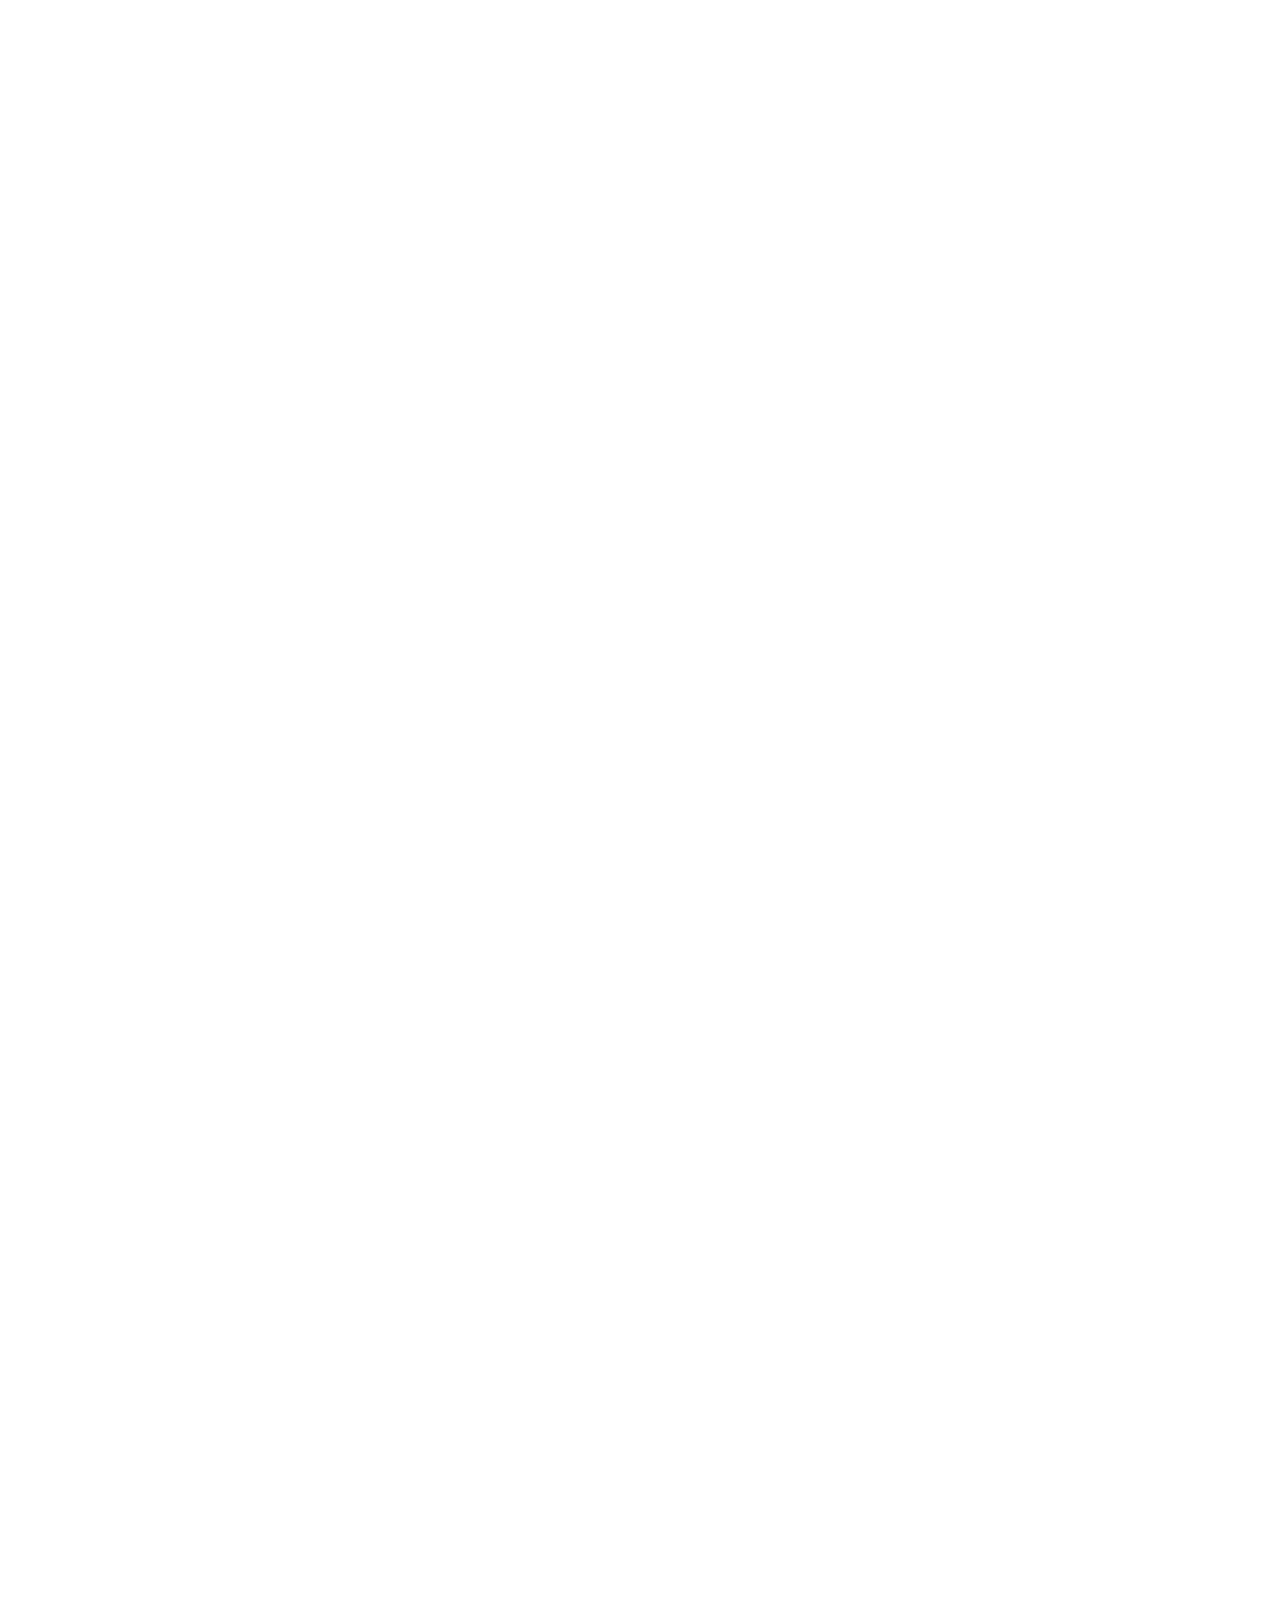
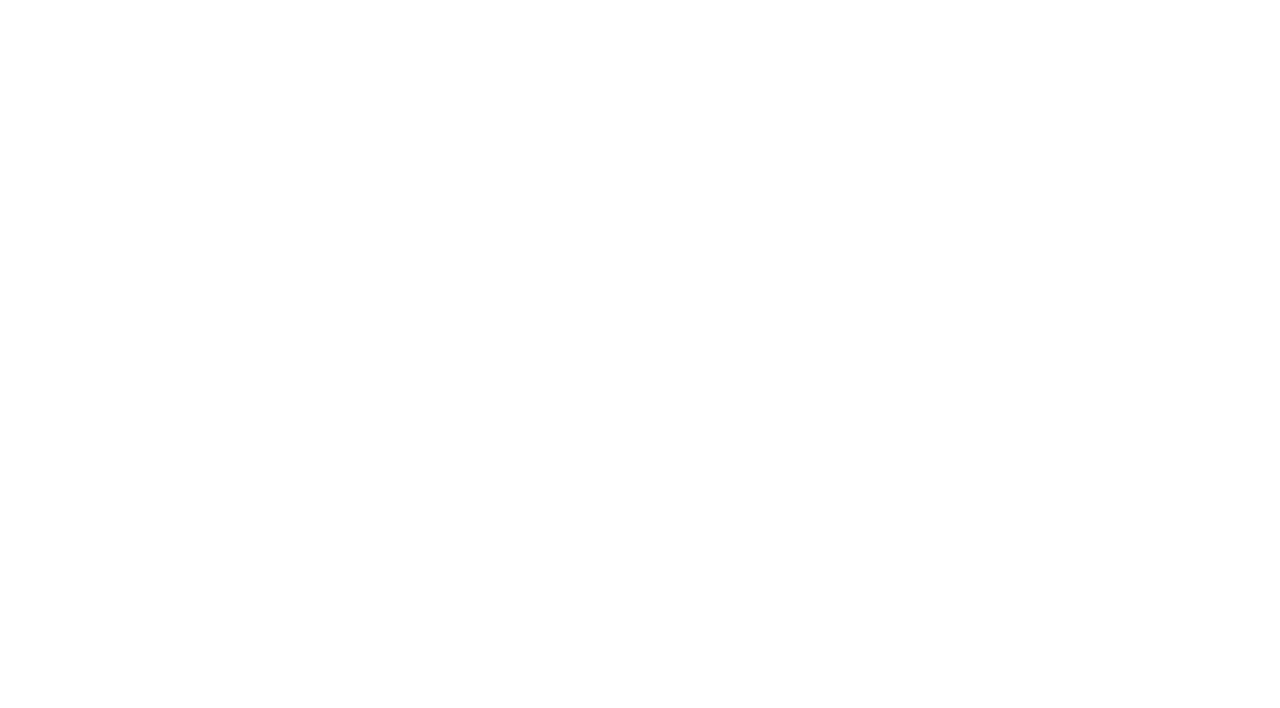
==== privacy-policy.html @ ae169fe4 "WIP" ====
<!DOCTYPE html>
<html lang="en">
    <head>
        <title>WealthSynth</title>
        <meta charset="UTF-8" />
        <meta name="viewport" content="width=device-width, initial-scale=1" />
        <!--===============================================================================================-->
        <link rel="icon" type="image/png" href="images/icons/favicon.png" />
        <!--===============================================================================================-->
        <link
            rel="stylesheet"
            type="text/css"
            href="vendor/bootstrap/css/bootstrap.min.css"
        />
        <!--===============================================================================================-->
        <link
            rel="stylesheet"
            type="text/css"
            href="fonts/font-awesome-4.7.0/css/font-awesome.min.css"
        />
        <!--===============================================================================================-->
        <link
            rel="stylesheet"
            type="text/css"
            href="fonts/themify/themify-icons.css"
        />
        <!--===============================================================================================-->
        <link
            rel="stylesheet"
            type="text/css"
            href="vendor/animate/animate.css"
        />
        <!--===============================================================================================-->
        <link
            rel="stylesheet"
            type="text/css"
            href="vendor/css-hamburgers/hamburgers.min.css"
        />
        <!--===============================================================================================-->
        <link
            rel="stylesheet"
            type="text/css"
            href="vendor/animsition/css/animsition.min.css"
        />
        <!--===============================================================================================-->
        <link
            rel="stylesheet"
            type="text/css"
            href="vendor/select2/select2.min.css"
        />
        <!--===============================================================================================-->
        <link
            rel="stylesheet"
            type="text/css"
            href="vendor/daterangepicker/daterangepicker.css"
        />
        <!--===============================================================================================-->
        <link rel="stylesheet" type="text/css" href="vendor/slick/slick.css" />
        <!--===============================================================================================-->
        <link
            rel="stylesheet"
            type="text/css"
            href="vendor/lightbox2/css/lightbox.min.css"
        />
        <!--===============================================================================================-->
        <link rel="stylesheet" type="text/css" href="css/util.css" />
        <link rel="stylesheet" type="text/css" href="css/main.css" />
        <!--===============================================================================================-->
    </head>
    <body class="animsition">
        <!-- Header -->
        <header class="header-fixed">
            <!-- Header desktop -->
            <div class="wrap-menu-header gradient1 trans-0-4">
                <div class="container h-full">
                    <div class="wrap_header trans-0-3">
                        <!-- Logo -->
                        <div class="logo">
                            <a href="index.html">
                                <h4 style="font-weight: bold; color: #ec1d25">
                                    WealthSynth
                                </h4>
                            </a>
                        </div>

                        <!-- Social -->
                        <div class="social flex-w flex-l-m p-r-20">
                            <button
                                class="btn-show-sidebar m-l-33 trans-0-4"
                            ></button>
                        </div>
                    </div>
                </div>
            </div>
        </header>

        <!-- Sidebar -->
        <aside class="sidebar trans-0-4">
            <!-- Button Sidebar ausblenden -->
            <button
                class="btn-hide-sidebar ti-close color0-hov trans-0-4"
            ></button>

            <!-- Menu -->
            <ul class="menu-sidebar p-t-95 p-b-70">
                <li class="t-center m-b-13">
                    <a href="index.html" class="txt19">Home</a>
                </li>

                <li class="t-center m-b-13">
                    <a href="index.html#about" class="txt19">About Us</a>
                </li>

                <li class="t-center m-b-13">
                    <a href="index.html#services" class="txt19">Our Tools</a>
                </li>

                <li class="t-center m-b-13">
                    <a href="index.html#blog" class="txt19">Blog</a>
                </li>

                <li class="t-center m-b-33">
                    <a href="index.html#contact" class="txt19">Contact</a>
                </li>
            </ul>
        </aside>

        <main>
            <article
                class="container additional-wrapper"
                style="margin-top: 100px"
            >
                <div class="page__content" style="padding: 20px 0px">
                    <h1>Privacy Policy</h1>

                    <h2>1. Introduction</h2>
                    <p>
                        Welcome to our website. Protecting your personal data is
                        important to us. This privacy policy informs you about
                        the data we collect, how we use it, and the rights you
                        have regarding your data. Using our website is generally
                        possible without providing personal information. If
                        personal data is collected on our pages, it is always
                        done on a voluntary basis, as far as possible.
                    </p>

                    <h2>2. Responsible Party</h2>
                    <p>
                        The responsible party for data processing on this
                        website is our company, based in South Africa. For any
                        questions regarding data protection, feel free to
                        contact us.
                    </p>

                    <h2>3. Collection and Processing of Personal Data</h2>
                    <p>
                        We collect and process personal data only to the extent
                        necessary for providing a functional website and our
                        services related to investing and trading tools.
                        Personal data refers to any information that relates to
                        an identified or identifiable natural person.
                    </p>

                    <h2>4. Data We Collect</h2>
                    <p>
                        <strong>a. Server Logfiles:</strong> When you access our
                        website, information is automatically collected that
                        your browser sends to us. These are:
                    </p>
                    <ul>
                        <li>IP address</li>
                        <li>Date and time of access</li>
                        <li>Name and URL of the retrieved file</li>
                        <li>
                            Website from which the access occurs (referrer URL)
                        </li>
                        <li>
                            Browser used and, if applicable, the operating
                            system of your computer, as well as the name of your
                            access provider
                        </li>
                    </ul>

                    <p>
                        <strong>b. Contact Form:</strong> When you contact us
                        via the contact form, the information you provide,
                        including your contact details, will be stored for the
                        purpose of processing the request and for any follow-up
                        questions related to trading and investing tools.
                    </p>

                    <p>
                        <strong>c. Registration:</strong> When you register on
                        our website, we collect the following data:
                    </p>
                    <ul>
                        <li>Name</li>
                        <li>Email address</li>
                        <li>Password</li>
                    </ul>

                    <h2>5. Use of Your Data</h2>
                    <p>We use the collected data for the following purposes:</p>
                    <ul>
                        <li>
                            To provide, maintain, and improve our website and
                            trading tools
                        </li>
                        <li>
                            To process your requests and registrations related
                            to investing and trading
                        </li>
                        <li>To fulfill our contractual obligations</li>
                        <li>
                            To analyze and improve the effectiveness of our
                            website and tools
                        </li>
                    </ul>

                    <h2>6. Sharing Your Data with Third Parties</h2>
                    <p>
                        Your personal data will only be shared with third
                        parties if necessary for the fulfillment of the contract
                        or if you have expressly consented. Any further sharing
                        will only occur if we are legally obligated to do so.
                    </p>

                    <h2>7. Use of Google Ads</h2>
                    <p>
                        Our website uses Google Ads, a service for embedding
                        advertisements. Google Ads uses cookies, which allow for
                        the analysis of your usage of the website. The
                        information generated by these cookies about your usage
                        of this website is usually transferred to a Google
                        server in the USA and stored there. Google uses this
                        information to evaluate your use of the website, to
                        compile reports on website activities for website
                        operators, and to provide other services related to
                        website and internet use.
                    </p>

                    <h2>8. Your Rights</h2>
                    <p>You have the right to:</p>
                    <ul>
                        <li>Request information about your stored data</li>
                        <li>
                            Request the correction of incorrect personal data
                        </li>
                        <li>
                            Request the deletion of your stored data, unless
                            there is a legal obligation to retain it
                        </li>
                        <li>
                            Request the restriction of the processing of your
                            data
                        </li>
                        <li>Object to the processing of your data</li>
                        <li>Request data portability</li>
                    </ul>

                    <h2>9. Duration of Data Storage</h2>
                    <p>
                        We store your personal data only for as long as
                        necessary to fulfill the purposes for which it was
                        collected or as legally required.
                    </p>

                    <h2>10. Security</h2>
                    <p>
                        We implement technical and organizational security
                        measures to protect the data we manage against
                        accidental or intentional manipulation, loss,
                        destruction, or access by unauthorized persons. Our
                        security measures are continuously improved based on
                        technological developments.
                    </p>

                    <h2>11. Changes to the Privacy Policy</h2>
                    <p>
                        We reserve the right to change this privacy policy at
                        any time with effect for the future. The latest version
                        will always be available on our website.
                    </p>

                    <h2>12. Contact</h2>
                    <p>
                        If you have any questions about data protection, please
                        contact us. We are happy to assist you.
                    </p>

                    <p>
                        This privacy policy has been created to comply with
                        legal requirements and to give you a transparent
                        overview of how your data is processed on our website.
                        We thank you for your trust and assure you that we
                        handle your data with the utmost care and
                        responsibility.
                    </p>
                </div>
            </article>
        </main>

        <!-- Footer -->
        <footer class="bg1">
            <div class="container p-t-40 p-b-70">
                <div class="row">
                    <div class="col-sm-6 col-md-6 p-t-50">
                        <!-- - -->
                        <h4 class="txt13 m-b-33">Contact Us</h4>

                        <ul class="m-b-70">
                            <li class="txt14 m-b-14">
                                <i
                                    class="fa fa-map-marker fs-16 dis-inline-block size19"
                                    aria-hidden="true"
                                ></i>
                                5 New St Square, City of London, London EC4A
                                3TW, UK
                            </li>

                            <li class="txt14 m-b-14">
                                <i
                                    class="fa fa-phone fs-16 dis-inline-block size19"
                                    aria-hidden="true"
                                ></i>
                                +442074624300
                            </li>

                            <li class="txt14 m-b-14">
                                <i
                                    class="fa fa-envelope fs-13 dis-inline-block size19"
                                    aria-hidden="true"
                                ></i>
                                Wwth_synth@gmail.com
                            </li>
                        </ul>

                        <!-- - -->
                    </div>

                    <div class="col-sm-6 col-md-6 p-t-50">
                        <!-- - -->
                        <h4 class="txt13 m-b-33">Quick Links</h4>
                        <ul style="display: flex; flex-direction: column">
                            <li><a href="index.html">Home</a></li>

                            <li><a href="index.html#about">About Us</a></li>

                            <li>
                                <a href="privacy-policy.html">Privacy Policy</a>
                            </li>

                            <li>
                                <a href="terms-of-use.html">Terms of Use</a>
                            </li>
                        </ul>
                    </div>

                    <div class="col-sm-6 col-md-6 p-t-50">
                        <!-- - -->
                        <h4 class="txt13 m-b-32">Working Hours</h4>

                        <ul>
                            <li class="txt14">09:30 AM – 09:00 PM</li>

                            <li class="txt14">Open Daily</li>
                        </ul>
                    </div>
                    <div class="col-sm-6 col-md-6 p-t-50">
                        <!-- - -->
                        <h4 class="txt13 m-b-32">Disclaimer</h4>

                        <p>
                            Values can fall as well as rise. Any information
                            relating to the past performance is not a guide to
                            future performance. Prices may go down as well as
                            up, and you may not get back the original amount
                            invested. Aurum & Argenti Limited is not regulated
                            by the Financial Conduct Authority and does not
                            offer investment or tax advice.
                        </p>
                    </div>
                </div>
            </div>
        </footer>

        <!-- Back to top -->
        <div class="btn-back-to-top bg0-hov" id="myBtn">
            <span class="symbol-btn-back-to-top">
                <i class="fa fa-angle-double-up" aria-hidden="true"></i>
            </span>
        </div>

        <!-- Cookie banner -->
        <div class="cookie-wrapper show">
            <div>
                <i class="bx bx-cookie"></i>
                <h2 style="text-align: center">Cookie Consent</h2>
            </div>

            <div class="data">
                <p>
                    This website uses cookies to provide you with a superior and
                    more relevant browsing experience on the site.
                    <a href="privacy-policy.html">Learn more...</a>
                </p>
            </div>

            <div class="buttons">
                <button class="cookie-button" id="acceptBtn">Accept</button>
                <button class="cookie-button" id="declineBtn">Decline</button>
            </div>
        </div>
        <!-- End Cookie banner -->

        <!-- Container Selection1 -->
        <div id="dropDownSelect1"></div>

        <!-- Modal Video 01-->
        <div
            class="modal fade"
            id="modal-video-01"
            tabindex="-1"
            role="dialog"
            aria-hidden="true"
        >
            <div class="modal-dialog" role="document" data-dismiss="modal">
                <div
                    class="close-mo-video-01 trans-0-4"
                    data-dismiss="modal"
                    aria-label="Close"
                >
                    &times;
                </div>

                <div class="wrap-video-mo-01">
                    <div class="w-full wrap-pic-w op-0-0">
                        <img src="images/icons/video-16-9.jpg" alt="IMG" />
                    </div>
                    <div class="video-mo-01">
                        <iframe
                            src="https://www.youtube.com/embed/5k1hSu2gdKE?rel=0&amp;showinfo=0"
                            allowfullscreen
                        ></iframe>
                    </div>
                </div>
            </div>
        </div>

        <!--===============================================================================================-->
        <script src="https://ajax.googleapis.com/ajax/libs/jquery/3.5.1/jquery.min.js"></script>
        <!--===============================================================================================-->
        <script
            type="text/javascript"
            src="vendor/animsition/js/animsition.min.js"
        ></script>
        <!--===============================================================================================-->
        <script
            type="text/javascript"
            src="vendor/bootstrap/js/popper.js"
        ></script>
        <script
            type="text/javascript"
            src="vendor/bootstrap/js/bootstrap.min.js"
        ></script>
        <!--===============================================================================================-->
        <script
            type="text/javascript"
            src="vendor/select2/select2.min.js"
        ></script>
        <!--===============================================================================================-->
        <script
            type="text/javascript"
            src="vendor/daterangepicker/moment.min.js"
        ></script>
        <script
            type="text/javascript"
            src="vendor/daterangepicker/daterangepicker.js"
        ></script>
        <!--===============================================================================================-->
        <script type="text/javascript" src="vendor/slick/slick.min.js"></script>
        <script type="text/javascript" src="js/slick-custom.js"></script>
        <!--===============================================================================================-->
        <script
            type="text/javascript"
            src="vendor/parallax100/parallax100.js"
        ></script>
        <script type="text/javascript">
            $('.parallax100').parallax100();
        </script>
        <!--===============================================================================================-->
        <script
            type="text/javascript"
            src="vendor/countdowntime/countdowntime.js"
        ></script>
        <!--===============================================================================================-->
        <script
            type="text/javascript"
            src="vendor/lightbox2/js/lightbox.min.js"
        ></script>
        <!--===============================================================================================-->
        <script src="js/main.js"></script>
        <script src="js/cookiebanner.js"></script>
    </body>
</html>
---- fonts/themify/themify-icons.css ----
@font-face {
	font-family: 'themify';
	src:url('fonts/themify.eot?-fvbane');
	src:url('fonts/themify.eot?#iefix-fvbane') format('embedded-opentype'),
		url('fonts/themify.woff?-fvbane') format('woff'),
		url('fonts/themify.ttf?-fvbane') format('truetype'),
		url('fonts/themify.svg?-fvbane#themify') format('svg');
	font-weight: normal;
	font-style: normal;
}

[class^="ti-"], [class*=" ti-"] {
	font-family: 'themify';
	speak: none;
	font-style: normal;
	font-weight: normal;
	font-variant: normal;
	text-transform: none;
	line-height: 1;

	/* Better Font Rendering =========== */
	-webkit-font-smoothing: antialiased;
	-moz-osx-font-smoothing: grayscale;
}

.ti-wand:before {
	content: "\e600";
}
.ti-volume:before {
	content: "\e601";
}
.ti-user:before {
	content: "\e602";
}
.ti-unlock:before {
	content: "\e603";
}
.ti-unlink:before {
	content: "\e604";
}
.ti-trash:before {
	content: "\e605";
}
.ti-thought:before {
	content: "\e606";
}
.ti-target:before {
	content: "\e607";
}
.ti-tag:before {
	content: "\e608";
}
.ti-tablet:before {
	content: "\e609";
}
.ti-star:before {
	content: "\e60a";
}
.ti-spray:before {
	content: "\e60b";
}
.ti-signal:before {
	content: "\e60c";
}
.ti-shopping-cart:before {
	content: "\e60d";
}
.ti-shopping-cart-full:before {
	content: "\e60e";
}
.ti-settings:before {
	content: "\e60f";
}
.ti-search:before {
	content: "\e610";
}
.ti-zoom-in:before {
	content: "\e611";
}
.ti-zoom-out:before {
	content: "\e612";
}
.ti-cut:before {
	content: "\e613";
}
.ti-ruler:before {
	content: "\e614";
}
.ti-ruler-pencil:before {
	content: "\e615";
}
.ti-ruler-alt:before {
	content: "\e616";
}
.ti-bookmark:before {
	content: "\e617";
}
.ti-bookmark-alt:before {
	content: "\e618";
}
.ti-reload:before {
	content: "\e619";
}
.ti-plus:before {
	content: "\e61a";
}
.ti-pin:before {
	content: "\e61b";
}
.ti-pencil:before {
	content: "\e61c";
}
.ti-pencil-alt:before {
	content: "\e61d";
}
.ti-paint-roller:before {
	content: "\e61e";
}
.ti-paint-bucket:before {
	content: "\e61f";
}
.ti-na:before {
	content: "\e620";
}
.ti-mobile:before {
	content: "\e621";
}
.ti-minus:before {
	content: "\e622";
}
.ti-medall:before {
	content: "\e623";
}
.ti-medall-alt:before {
	content: "\e624";
}
.ti-marker:before {
	content: "\e625";
}
.ti-marker-alt:before {
	content: "\e626";
}
.ti-arrow-up:before {
	content: "\e627";
}
.ti-arrow-right:before {
	content: "\e628";
}
.ti-arrow-left:before {
	content: "\e629";
}
.ti-arrow-down:before {
	content: "\e62a";
}
.ti-lock:before {
	content: "\e62b";
}
.ti-location-arrow:before {
	content: "\e62c";
}
.ti-link:before {
	content: "\e62d";
}
.ti-layout:before {
	content: "\e62e";
}
.ti-layers:before {
	content: "\e62f";
}
.ti-layers-alt:before {
	content: "\e630";
}
.ti-key:before {
	content: "\e631";
}
.ti-import:before {
	content: "\e632";
}
.ti-image:before {
	content: "\e633";
}
.ti-heart:before {
	content: "\e634";
}
.ti-heart-broken:before {
	content: "\e635";
}
.ti-hand-stop:before {
	content: "\e636";
}
.ti-hand-open:before {
	content: "\e637";
}
.ti-hand-drag:before {
	content: "\e638";
}
.ti-folder:before {
	content: "\e639";
}
.ti-flag:before {
	content: "\e63a";
}
.ti-flag-alt:before {
	content: "\e63b";
}
.ti-flag-alt-2:before {
	content: "\e63c";
}
.ti-eye:before {
	content: "\e63d";
}
.ti-export:before {
	content: "\e63e";
}
.ti-exchange-vertical:before {
	content: "\e63f";
}
.ti-desktop:before {
	content: "\e640";
}
.ti-cup:before {
	content: "\e641";
}
.ti-crown:before {
	content: "\e642";
}
.ti-comments:before {
	content: "\e643";
}
.ti-comment:before {
	content: "\e644";
}
.ti-comment-alt:before {
	content: "\e645";
}
.ti-close:before {
	content: "\e646";
}
.ti-clip:before {
	content: "\e647";
}
.ti-angle-up:before {
	content: "\e648";
}
.ti-angle-right:before {
	content: "\e649";
}
.ti-angle-left:before {
	content: "\e64a";
}
.ti-angle-down:before {
	content: "\e64b";
}
.ti-check:before {
	content: "\e64c";
}
.ti-check-box:before {
	content: "\e64d";
}
.ti-camera:before {
	content: "\e64e";
}
.ti-announcement:before {
	content: "\e64f";
}
.ti-brush:before {
	content: "\e650";
}
.ti-briefcase:before {
	content: "\e651";
}
.ti-bolt:before {
	content: "\e652";
}
.ti-bolt-alt:before {
	content: "\e653";
}
.ti-blackboard:before {
	content: "\e654";
}
.ti-bag:before {
	content: "\e655";
}
.ti-move:before {
	content: "\e656";
}
.ti-arrows-vertical:before {
	content: "\e657";
}
.ti-arrows-horizontal:before {
	content: "\e658";
}
.ti-fullscreen:before {
	content: "\e659";
}
.ti-arrow-top-right:before {
	content: "\e65a";
}
.ti-arrow-top-left:before {
	content: "\e65b";
}
.ti-arrow-circle-up:before {
	content: "\e65c";
}
.ti-arrow-circle-right:before {
	content: "\e65d";
}
.ti-arrow-circle-left:before {
	content: "\e65e";
}
.ti-arrow-circle-down:before {
	content: "\e65f";
}
.ti-angle-double-up:before {
	content: "\e660";
}
.ti-angle-double-right:before {
	content: "\e661";
}
.ti-angle-double-left:before {
	content: "\e662";
}
.ti-angle-double-down:before {
	content: "\e663";
}
.ti-zip:before {
	content: "\e664";
}
.ti-world:before {
	content: "\e665";
}
.ti-wheelchair:before {
	content: "\e666";
}
.ti-view-list:before {
	content: "\e667";
}
.ti-view-list-alt:before {
	content: "\e668";
}
.ti-view-grid:before {
	content: "\e669";
}
.ti-uppercase:before {
	content: "\e66a";
}
.ti-upload:before {
	content: "\e66b";
}
.ti-underline:before {
	content: "\e66c";
}
.ti-truck:before {
	content: "\e66d";
}
.ti-timer:before {
	content: "\e66e";
}
.ti-ticket:before {
	content: "\e66f";
}
.ti-thumb-up:before {
	content: "\e670";
}
.ti-thumb-down:before {
	content: "\e671";
}
.ti-text:before {
	content: "\e672";
}
.ti-stats-up:before {
	content: "\e673";
}
.ti-stats-down:before {
	content: "\e674";
}
.ti-split-v:before {
	content: "\e675";
}
.ti-split-h:before {
	content: "\e676";
}
.ti-smallcap:before {
	content: "\e677";
}
.ti-shine:before {
	content: "\e678";
}
.ti-shift-right:before {
	content: "\e679";
}
.ti-shift-left:before {
	content: "\e67a";
}
.ti-shield:before {
	content: "\e67b";
}
.ti-notepad:before {
	content: "\e67c";
}
.ti-server:before {
	content: "\e67d";
}
.ti-quote-right:before {
	content: "\e67e";
}
.ti-quote-left:before {
	content: "\e67f";
}
.ti-pulse:before {
	content: "\e680";
}
.ti-printer:before {
	content: "\e681";
}
.ti-power-off:before {
	content: "\e682";
}
.ti-plug:before {
	content: "\e683";
}
.ti-pie-chart:before {
	content: "\e684";
}
.ti-paragraph:before {
	content: "\e685";
}
.ti-panel:before {
	content: "\e686";
}
.ti-package:before {
	content: "\e687";
}
.ti-music:before {
	content: "\e688";
}
.ti-music-alt:before {
	content: "\e689";
}
.ti-mouse:before {
	content: "\e68a";
}
.ti-mouse-alt:before {
	content: "\e68b";
}
.ti-money:before {
	content: "\e68c";
}
.ti-microphone:before {
	content: "\e68d";
}
.ti-menu:before {
	content: "\e68e";
}
.ti-menu-alt:before {
	content: "\e68f";
}
.ti-map:before {
	content: "\e690";
}
.ti-map-alt:before {
	content: "\e691";
}
.ti-loop:before {
	content: "\e692";
}
.ti-location-pin:before {
	content: "\e693";
}
.ti-list:before {
	content: "\e694";
}
.ti-light-bulb:before {
	content: "\e695";
}
.ti-Italic:before {
	content: "\e696";
}
.ti-info:before {
	content: "\e697";
}
.ti-infinite:before {
	content: "\e698";
}
.ti-id-badge:before {
	content: "\e699";
}
.ti-hummer:before {
	content: "\e69a";
}
.ti-home:before {
	content: "\e69b";
}
.ti-help:before {
	content: "\e69c";
}
.ti-headphone:before {
	content: "\e69d";
}
.ti-harddrives:before {
	content: "\e69e";
}
.ti-harddrive:before {
	content: "\e69f";
}
.ti-gift:before {
	content: "\e6a0";
}
.ti-game:before {
	content: "\e6a1";
}
.ti-filter:before {
	content: "\e6a2";
}
.ti-files:before {
	content: "\e6a3";
}
.ti-file:before {
	content: "\e6a4";
}
.ti-eraser:before {
	content: "\e6a5";
}
.ti-envelope:before {
	content: "\e6a6";
}
.ti-download:before {
	content: "\e6a7";
}
.ti-direction:before {
	content: "\e6a8";
}
.ti-direction-alt:before {
	content: "\e6a9";
}
.ti-dashboard:before {
	content: "\e6aa";
}
.ti-control-stop:before {
	content: "\e6ab";
}
.ti-control-shuffle:before {
	content: "\e6ac";
}
.ti-control-play:before {
	content: "\e6ad";
}
.ti-control-pause:before {
	content: "\e6ae";
}
.ti-control-forward:before {
	content: "\e6af";
}
.ti-control-backward:before {
	content: "\e6b0";
}
.ti-cloud:before {
	content: "\e6b1";
}
.ti-cloud-up:before {
	content: "\e6b2";
}
.ti-cloud-down:before {
	content: "\e6b3";
}
.ti-clipboard:before {
	content: "\e6b4";
}
.ti-car:before {
	content: "\e6b5";
}
.ti-calendar:before {
	content: "\e6b6";
}
.ti-book:before {
	content: "\e6b7";
}
.ti-bell:before {
	content: "\e6b8";
}
.ti-basketball:before {
	content: "\e6b9";
}
.ti-bar-chart:before {
	content: "\e6ba";
}
.ti-bar-chart-alt:before {
	content: "\e6bb";
}
.ti-back-right:before {
	content: "\e6bc";
}
.ti-back-left:before {
	content: "\e6bd";
}
.ti-arrows-corner:before {
	content: "\e6be";
}
.ti-archive:before {
	content: "\e6bf";
}
.ti-anchor:before {
	content: "\e6c0";
}
.ti-align-right:before {
	content: "\e6c1";
}
.ti-align-left:before {
	content: "\e6c2";
}
.ti-align-justify:before {
	content: "\e6c3";
}
.ti-align-center:before {
	content: "\e6c4";
}
.ti-alert:before {
	content: "\e6c5";
}
.ti-alarm-clock:before {
	content: "\e6c6";
}
.ti-agenda:before {
	content: "\e6c7";
}
.ti-write:before {
	content: "\e6c8";
}
.ti-window:before {
	content: "\e6c9";
}
.ti-widgetized:before {
	content: "\e6ca";
}
.ti-widget:before {
	content: "\e6cb";
}
.ti-widget-alt:before {
	content: "\e6cc";
}
.ti-wallet:before {
	content: "\e6cd";
}
.ti-video-clapper:before {
	content: "\e6ce";
}
.ti-video-camera:before {
	content: "\e6cf";
}
.ti-vector:before {
	content: "\e6d0";
}
.ti-themify-logo:before {
	content: "\e6d1";
}
.ti-themify-favicon:before {
	content: "\e6d2";
}
.ti-themify-favicon-alt:before {
	content: "\e6d3";
}
.ti-support:before {
	content: "\e6d4";
}
.ti-stamp:before {
	content: "\e6d5";
}
.ti-split-v-alt:before {
	content: "\e6d6";
}
.ti-slice:before {
	content: "\e6d7";
}
.ti-shortcode:before {
	content: "\e6d8";
}
.ti-shift-right-alt:before {
	content: "\e6d9";
}
.ti-shift-left-alt:before {
	content: "\e6da";
}
.ti-ruler-alt-2:before {
	content: "\e6db";
}
.ti-receipt:before {
	content: "\e6dc";
}
.ti-pin2:before {
	content: "\e6dd";
}
.ti-pin-alt:before {
	content: "\e6de";
}
.ti-pencil-alt2:before {
	content: "\e6df";
}
.ti-palette:before {
	content: "\e6e0";
}
.ti-more:before {
	content: "\e6e1";
}
.ti-more-alt:before {
	content: "\e6e2";
}
.ti-microphone-alt:before {
	content: "\e6e3";
}
.ti-magnet:before {
	content: "\e6e4";
}
.ti-line-double:before {
	content: "\e6e5";
}
.ti-line-dotted:before {
	content: "\e6e6";
}
.ti-line-dashed:before {
	content: "\e6e7";
}
.ti-layout-width-full:before {
	content: "\e6e8";
}
.ti-layout-width-default:before {
	content: "\e6e9";
}
.ti-layout-width-default-alt:before {
	content: "\e6ea";
}
.ti-layout-tab:before {
	content: "\e6eb";
}
.ti-layout-tab-window:before {
	content: "\e6ec";
}
.ti-layout-tab-v:before {
	content: "\e6ed";
}
.ti-layout-tab-min:before {
	content: "\e6ee";
}
.ti-layout-slider:before {
	content: "\e6ef";
}
.ti-layout-slider-alt:before {
	content: "\e6f0";
}
.ti-layout-sidebar-right:before {
	content: "\e6f1";
}
.ti-layout-sidebar-none:before {
	content: "\e6f2";
}
.ti-layout-sidebar-left:before {
	content: "\e6f3";
}
.ti-layout-placeholder:before {
	content: "\e6f4";
}
.ti-layout-menu:before {
	content: "\e6f5";
}
.ti-layout-menu-v:before {
	content: "\e6f6";
}
.ti-layout-menu-separated:before {
	content: "\e6f7";
}
.ti-layout-menu-full:before {
	content: "\e6f8";
}
.ti-layout-media-right-alt:before {
	content: "\e6f9";
}
.ti-layout-media-right:before {
	content: "\e6fa";
}
.ti-layout-media-overlay:before {
	content: "\e6fb";
}
.ti-layout-media-overlay-alt:before {
	content: "\e6fc";
}
.ti-layout-media-overlay-alt-2:before {
	content: "\e6fd";
}
.ti-layout-media-left-alt:before {
	content: "\e6fe";
}
.ti-layout-media-left:before {
	content: "\e6ff";
}
.ti-layout-media-center-alt:before {
	content: "\e700";
}
.ti-layout-media-center:before {
	content: "\e701";
}
.ti-layout-list-thumb:before {
	content: "\e702";
}
.ti-layout-list-thumb-alt:before {
	content: "\e703";
}
.ti-layout-list-post:before {
	content: "\e704";
}
.ti-layout-list-large-image:before {
	content: "\e705";
}
.ti-layout-line-solid:before {
	content: "\e706";
}
.ti-layout-grid4:before {
	content: "\e707";
}
.ti-layout-grid3:before {
	content: "\e708";
}
.ti-layout-grid2:before {
	content: "\e709";
}
.ti-layout-grid2-thumb:before {
	content: "\e70a";
}
.ti-layout-cta-right:before {
	content: "\e70b";
}
.ti-layout-cta-left:before {
	content: "\e70c";
}
.ti-layout-cta-center:before {
	content: "\e70d";
}
.ti-layout-cta-btn-right:before {
	content: "\e70e";
}
.ti-layout-cta-btn-left:before {
	content: "\e70f";
}
.ti-layout-column4:before {
	content: "\e710";
}
.ti-layout-column3:before {
	content: "\e711";
}
.ti-layout-column2:before {
	content: "\e712";
}
.ti-layout-accordion-separated:before {
	content: "\e713";
}
.ti-layout-accordion-merged:before {
	content: "\e714";
}
.ti-layout-accordion-list:before {
	content: "\e715";
}
.ti-ink-pen:before {
	content: "\e716";
}
.ti-info-alt:before {
	content: "\e717";
}
.ti-help-alt:before {
	content: "\e718";
}
.ti-headphone-alt:before {
	content: "\e719";
}
.ti-hand-point-up:before {
	content: "\e71a";
}
.ti-hand-point-right:before {
	content: "\e71b";
}
.ti-hand-point-left:before {
	content: "\e71c";
}
.ti-hand-point-down:before {
	content: "\e71d";
}
.ti-gallery:before {
	content: "\e71e";
}
.ti-face-smile:before {
	content: "\e71f";
}
.ti-face-sad:before {
	content: "\e720";
}
.ti-credit-card:before {
	content: "\e721";
}
.ti-control-skip-forward:before {
	content: "\e722";
}
.ti-control-skip-backward:before {
	content: "\e723";
}
.ti-control-record:before {
	content: "\e724";
}
.ti-control-eject:before {
	content: "\e725";
}
.ti-comments-smiley:before {
	content: "\e726";
}
.ti-brush-alt:before {
	content: "\e727";
}
.ti-youtube:before {
	content: "\e728";
}
.ti-vimeo:before {
	content: "\e729";
}
.ti-twitter:before {
	content: "\e72a";
}
.ti-time:before {
	content: "\e72b";
}
.ti-tumblr:before {
	content: "\e72c";
}
.ti-skype:before {
	content: "\e72d";
}
.ti-share:before {
	content: "\e72e";
}
.ti-share-alt:before {
	content: "\e72f";
}
.ti-rocket:before {
	content: "\e730";
}
.ti-pinterest:before {
	content: "\e731";
}
.ti-new-window:before {
	content: "\e732";
}
.ti-microsoft:before {
	content: "\e733";
}
.ti-list-ol:before {
	content: "\e734";
}
.ti-linkedin:before {
	content: "\e735";
}
.ti-layout-sidebar-2:before {
	content: "\e736";
}
.ti-layout-grid4-alt:before {
	content: "\e737";
}
.ti-layout-grid3-alt:before {
	content: "\e738";
}
.ti-layout-grid2-alt:before {
	content: "\e739";
}
.ti-layout-column4-alt:before {
	content: "\e73a";
}
.ti-layout-column3-alt:before {
	content: "\e73b";
}
.ti-layout-column2-alt:before {
	content: "\e73c";
}
.ti-instagram:before {
	content: "\e73d";
}
.ti-google:before {
	content: "\e73e";
}
.ti-github:before {
	content: "\e73f";
}
.ti-flickr:before {
	content: "\e740";
}
.ti-facebook:before {
	content: "\e741";
}
.ti-dropbox:before {
	content: "\e742";
}
.ti-dribbble:before {
	content: "\e743";
}
.ti-apple:before {
	content: "\e744";
}
.ti-android:before {
	content: "\e745";
}
.ti-save:before {
	content: "\e746";
}
.ti-save-alt:before {
	content: "\e747";
}
.ti-yahoo:before {
	content: "\e748";
}
.ti-wordpress:before {
	content: "\e749";
}
.ti-vimeo-alt:before {
	content: "\e74a";
}
.ti-twitter-alt:before {
	content: "\e74b";
}
.ti-tumblr-alt:before {
	content: "\e74c";
}
.ti-trello:before {
	content: "\e74d";
}
.ti-stack-overflow:before {
	content: "\e74e";
}
.ti-soundcloud:before {
	content: "\e74f";
}
.ti-sharethis:before {
	content: "\e750";
}
.ti-sharethis-alt:before {
	content: "\e751";
}
.ti-reddit:before {
	content: "\e752";
}
.ti-pinterest-alt:before {
	content: "\e753";
}
.ti-microsoft-alt:before {
	content: "\e754";
}
.ti-linux:before {
	content: "\e755";
}
.ti-jsfiddle:before {
	content: "\e756";
}
.ti-joomla:before {
	content: "\e757";
}
.ti-html5:before {
	content: "\e758";
}
.ti-flickr-alt:before {
	content: "\e759";
}
.ti-email:before {
	content: "\e75a";
}
.ti-drupal:before {
	content: "\e75b";
}
.ti-dropbox-alt:before {
	content: "\e75c";
}
.ti-css3:before {
	content: "\e75d";
}
.ti-rss:before {
	content: "\e75e";
}
.ti-rss-alt:before {
	content: "\e75f";
}
---- vendor/css-hamburgers/hamburgers.min.css ----
/*!
 * Hamburgers
 * @description Tasty CSS-animated hamburgers
 * @author Jonathan Suh @jonsuh
 * @site https://jonsuh.com/hamburgers
 * @link https://github.com/jonsuh/hamburgers
 */.hamburger{font:inherit;display:inline-block;overflow:visible;margin:0;padding:15px;cursor:pointer;transition-timing-function:linear;transition-duration:.15s;transition-property:opacity,filter;text-transform:none;color:inherit;border:0;background-color:transparent}.hamburger:hover{opacity:.7}.hamburger-box{position:relative;display:inline-block;width:40px;height:24px}.hamburger-inner{top:50%;display:block;margin-top:-2px}.hamburger-inner,.hamburger-inner:after,.hamburger-inner:before{position:absolute;width:40px;height:4px;transition-timing-function:ease;transition-duration:.15s;transition-property:transform;border-radius:4px;background-color:#000}.hamburger-inner:after,.hamburger-inner:before{display:block;content:''}.hamburger-inner:before{top:-10px}.hamburger-inner:after{bottom:-10px}.hamburger--3dx .hamburger-box{perspective:80px}.hamburger--3dx .hamburger-inner{transition:transform .2s cubic-bezier(.645,.045,.355,1),background-color 0s cubic-bezier(.645,.045,.355,1) .1s}.hamburger--3dx .hamburger-inner:after,.hamburger--3dx .hamburger-inner:before{transition:transform 0s cubic-bezier(.645,.045,.355,1) .1s}.hamburger--3dx.is-active .hamburger-inner{transform:rotateY(180deg);background-color:transparent}.hamburger--3dx.is-active .hamburger-inner:before{transform:translate3d(0,10px,0) rotate(45deg)}.hamburger--3dx.is-active .hamburger-inner:after{transform:translate3d(0,-10px,0) rotate(-45deg)}.hamburger--3dx-r .hamburger-box{perspective:80px}.hamburger--3dx-r .hamburger-inner{transition:transform .2s cubic-bezier(.645,.045,.355,1),background-color 0s cubic-bezier(.645,.045,.355,1) .1s}.hamburger--3dx-r .hamburger-inner:after,.hamburger--3dx-r .hamburger-inner:before{transition:transform 0s cubic-bezier(.645,.045,.355,1) .1s}.hamburger--3dx-r.is-active .hamburger-inner{transform:rotateY(-180deg);background-color:transparent}.hamburger--3dx-r.is-active .hamburger-inner:before{transform:translate3d(0,10px,0) rotate(45deg)}.hamburger--3dx-r.is-active .hamburger-inner:after{transform:translate3d(0,-10px,0) rotate(-45deg)}.hamburger--3dy .hamburger-box{perspective:80px}.hamburger--3dy .hamburger-inner{transition:transform .2s cubic-bezier(.645,.045,.355,1),background-color 0s cubic-bezier(.645,.045,.355,1) .1s}.hamburger--3dy .hamburger-inner:after,.hamburger--3dy .hamburger-inner:before{transition:transform 0s cubic-bezier(.645,.045,.355,1) .1s}.hamburger--3dy.is-active .hamburger-inner{transform:rotateX(-180deg);background-color:transparent}.hamburger--3dy.is-active .hamburger-inner:before{transform:translate3d(0,10px,0) rotate(45deg)}.hamburger--3dy.is-active .hamburger-inner:after{transform:translate3d(0,-10px,0) rotate(-45deg)}.hamburger--3dy-r .hamburger-box{perspective:80px}.hamburger--3dy-r .hamburger-inner{transition:transform .2s cubic-bezier(.645,.045,.355,1),background-color 0s cubic-bezier(.645,.045,.355,1) .1s}.hamburger--3dy-r .hamburger-inner:after,.hamburger--3dy-r .hamburger-inner:before{transition:transform 0s cubic-bezier(.645,.045,.355,1) .1s}.hamburger--3dy-r.is-active .hamburger-inner{transform:rotateX(180deg);background-color:transparent}.hamburger--3dy-r.is-active .hamburger-inner:before{transform:translate3d(0,10px,0) rotate(45deg)}.hamburger--3dy-r.is-active .hamburger-inner:after{transform:translate3d(0,-10px,0) rotate(-45deg)}.hamburger--arrow.is-active .hamburger-inner:before{transform:translate3d(-8px,0,0) rotate(-45deg) scaleX(.7)}.hamburger--arrow.is-active .hamburger-inner:after{transform:translate3d(-8px,0,0) rotate(45deg) scaleX(.7)}.hamburger--arrow-r.is-active .hamburger-inner:before{transform:translate3d(8px,0,0) rotate(45deg) scaleX(.7)}.hamburger--arrow-r.is-active .hamburger-inner:after{transform:translate3d(8px,0,0) rotate(-45deg) scaleX(.7)}.hamburger--arrowalt .hamburger-inner:before{transition:top .1s ease .15s,transform .15s cubic-bezier(.165,.84,.44,1)}.hamburger--arrowalt .hamburger-inner:after{transition:bottom .1s ease .15s,transform .15s cubic-bezier(.165,.84,.44,1)}.hamburger--arrowalt.is-active .hamburger-inner:before{top:0;transition:top .1s ease,transform .15s cubic-bezier(.895,.03,.685,.22) .1s;transform:translate3d(-8px,-10px,0) rotate(-45deg) scaleX(.7)}.hamburger--arrowalt.is-active .hamburger-inner:after{bottom:0;transition:bottom .1s ease,transform .15s cubic-bezier(.895,.03,.685,.22) .1s;transform:translate3d(-8px,10px,0) rotate(45deg) scaleX(.7)}.hamburger--arrowalt-r .hamburger-inner:before{transition:top .1s ease .15s,transform .15s cubic-bezier(.165,.84,.44,1)}.hamburger--arrowalt-r .hamburger-inner:after{transition:bottom .1s ease .15s,transform .15s cubic-bezier(.165,.84,.44,1)}.hamburger--arrowalt-r.is-active .hamburger-inner:before{top:0;transition:top .1s ease,transform .15s cubic-bezier(.895,.03,.685,.22) .1s;transform:translate3d(8px,-10px,0) rotate(45deg) scaleX(.7)}.hamburger--arrowalt-r.is-active .hamburger-inner:after{bottom:0;transition:bottom .1s ease,transform .15s cubic-bezier(.895,.03,.685,.22) .1s;transform:translate3d(8px,10px,0) rotate(-45deg) scaleX(.7)}.hamburger--boring .hamburger-inner,.hamburger--boring .hamburger-inner:after,.hamburger--boring .hamburger-inner:before{transition-property:none}.hamburger--boring.is-active .hamburger-inner{transform:rotate(45deg)}.hamburger--boring.is-active .hamburger-inner:before{top:0;opacity:0}.hamburger--boring.is-active .hamburger-inner:after{bottom:0;transform:rotate(-90deg)}.hamburger--collapse .hamburger-inner{top:auto;bottom:0;transition-delay:.15s;transition-timing-function:cubic-bezier(.55,.055,.675,.19);transition-duration:.15s}.hamburger--collapse .hamburger-inner:after{top:-20px;transition:top .3s cubic-bezier(.33333,.66667,.66667,1) .3s,opacity .1s linear}.hamburger--collapse .hamburger-inner:before{transition:top .12s cubic-bezier(.33333,.66667,.66667,1) .3s,transform .15s cubic-bezier(.55,.055,.675,.19)}.hamburger--collapse.is-active .hamburger-inner{transition-delay:.32s;transition-timing-function:cubic-bezier(.215,.61,.355,1);transform:translate3d(0,-10px,0) rotate(-45deg)}.hamburger--collapse.is-active .hamburger-inner:after{top:0;transition:top .3s cubic-bezier(.33333,0,.66667,.33333),opacity .1s linear .27s;opacity:0}.hamburger--collapse.is-active .hamburger-inner:before{top:0;transition:top .12s cubic-bezier(.33333,0,.66667,.33333) .18s,transform .15s cubic-bezier(.215,.61,.355,1) .42s;transform:rotate(-90deg)}.hamburger--collapse-r .hamburger-inner{top:auto;bottom:0;transition-delay:.15s;transition-timing-function:cubic-bezier(.55,.055,.675,.19);transition-duration:.15s}.hamburger--collapse-r .hamburger-inner:after{top:-20px;transition:top .3s cubic-bezier(.33333,.66667,.66667,1) .3s,opacity .1s linear}.hamburger--collapse-r .hamburger-inner:before{transition:top .12s cubic-bezier(.33333,.66667,.66667,1) .3s,transform .15s cubic-bezier(.55,.055,.675,.19)}.hamburger--collapse-r.is-active .hamburger-inner{transition-delay:.32s;transition-timing-function:cubic-bezier(.215,.61,.355,1);transform:translate3d(0,-10px,0) rotate(45deg)}.hamburger--collapse-r.is-active .hamburger-inner:after{top:0;transition:top .3s cubic-bezier(.33333,0,.66667,.33333),opacity .1s linear .27s;opacity:0}.hamburger--collapse-r.is-active .hamburger-inner:before{top:0;transition:top .12s cubic-bezier(.33333,0,.66667,.33333) .18s,transform .15s cubic-bezier(.215,.61,.355,1) .42s;transform:rotate(90deg)}.hamburger--elastic .hamburger-inner{top:2px;transition-timing-function:cubic-bezier(.68,-.55,.265,1.55);transition-duration:.4s}.hamburger--elastic .hamburger-inner:before{top:10px;transition:opacity .15s ease .4s}.hamburger--elastic .hamburger-inner:after{top:20px;transition:transform .4s cubic-bezier(.68,-.55,.265,1.55)}.hamburger--elastic.is-active .hamburger-inner{transition-delay:.1s;transform:translate3d(0,10px,0) rotate(135deg)}.hamburger--elastic.is-active .hamburger-inner:before{transition-delay:0s;opacity:0}.hamburger--elastic.is-active .hamburger-inner:after{transition-delay:.1s;transform:translate3d(0,-20px,0) rotate(-270deg)}.hamburger--elastic-r .hamburger-inner{top:2px;transition-timing-function:cubic-bezier(.68,-.55,.265,1.55);transition-duration:.4s}.hamburger--elastic-r .hamburger-inner:before{top:10px;transition:opacity .15s ease .4s}.hamburger--elastic-r .hamburger-inner:after{top:20px;transition:transform .4s cubic-bezier(.68,-.55,.265,1.55)}.hamburger--elastic-r.is-active .hamburger-inner{transition-delay:.1s;transform:translate3d(0,10px,0) rotate(-135deg)}.hamburger--elastic-r.is-active .hamburger-inner:before{transition-delay:0s;opacity:0}.hamburger--elastic-r.is-active .hamburger-inner:after{transition-delay:.1s;transform:translate3d(0,-20px,0) rotate(270deg)}.hamburger--emphatic{overflow:hidden}.hamburger--emphatic .hamburger-inner{transition:background-color .2s ease-in .25s}.hamburger--emphatic .hamburger-inner:before{left:0;transition:transform .2s cubic-bezier(.6,.04,.98,.335),top .05s linear .2s,left .2s ease-in .25s}.hamburger--emphatic .hamburger-inner:after{top:10px;right:0;transition:transform .2s cubic-bezier(.6,.04,.98,.335),top .05s linear .2s,right .2s ease-in .25s}.hamburger--emphatic.is-active .hamburger-inner{transition-delay:0s;transition-timing-function:ease-out;background-color:transparent}.hamburger--emphatic.is-active .hamburger-inner:before{top:-80px;left:-80px;transition:left .2s ease-out,top .05s linear .2s,transform .2s cubic-bezier(.075,.82,.165,1) .25s;transform:translate3d(80px,80px,0) rotate(45deg)}.hamburger--emphatic.is-active .hamburger-inner:after{top:-80px;right:-80px;transition:right .2s ease-out,top .05s linear .2s,transform .2s cubic-bezier(.075,.82,.165,1) .25s;transform:translate3d(-80px,80px,0) rotate(-45deg)}.hamburger--emphatic-r{overflow:hidden}.hamburger--emphatic-r .hamburger-inner{transition:background-color .2s ease-in .25s}.hamburger--emphatic-r .hamburger-inner:before{left:0;transition:transform .2s cubic-bezier(.6,.04,.98,.335),top .05s linear .2s,left .2s ease-in .25s}.hamburger--emphatic-r .hamburger-inner:after{top:10px;right:0;transition:transform .2s cubic-bezier(.6,.04,.98,.335),top .05s linear .2s,right .2s ease-in .25s}.hamburger--emphatic-r.is-active .hamburger-inner{transition-delay:0s;transition-timing-function:ease-out;background-color:transparent}.hamburger--emphatic-r.is-active .hamburger-inner:before{top:80px;left:-80px;transition:left .2s ease-out,top .05s linear .2s,transform .2s cubic-bezier(.075,.82,.165,1) .25s;transform:translate3d(80px,-80px,0) rotate(-45deg)}.hamburger--emphatic-r.is-active .hamburger-inner:after{top:80px;right:-80px;transition:right .2s ease-out,top .05s linear .2s,transform .2s cubic-bezier(.075,.82,.165,1) .25s;transform:translate3d(-80px,-80px,0) rotate(45deg)}.hamburger--slider .hamburger-inner{top:2px}.hamburger--slider .hamburger-inner:before{top:10px;transition-timing-function:ease;transition-duration:.2s;transition-property:transform,opacity}.hamburger--slider .hamburger-inner:after{top:20px}.hamburger--slider.is-active .hamburger-inner{transform:translate3d(0,10px,0) rotate(45deg)}.hamburger--slider.is-active .hamburger-inner:before{transform:rotate(-45deg) translate3d(-5.71429px,-6px,0);opacity:0}.hamburger--slider.is-active .hamburger-inner:after{transform:translate3d(0,-20px,0) rotate(-90deg)}.hamburger--slider-r .hamburger-inner{top:2px}.hamburger--slider-r .hamburger-inner:before{top:10px;transition-timing-function:ease;transition-duration:.2s;transition-property:transform,opacity}.hamburger--slider-r .hamburger-inner:after{top:20px}.hamburger--slider-r.is-active .hamburger-inner{transform:translate3d(0,10px,0) rotate(-45deg)}.hamburger--slider-r.is-active .hamburger-inner:before{transform:rotate(45deg) translate3d(5.71429px,-6px,0);opacity:0}.hamburger--slider-r.is-active .hamburger-inner:after{transform:translate3d(0,-20px,0) rotate(90deg)}.hamburger--spring .hamburger-inner{top:2px;transition:background-color 0s linear .15s}.hamburger--spring .hamburger-inner:before{top:10px;transition:top .12s cubic-bezier(.33333,.66667,.66667,1) .3s,transform .15s cubic-bezier(.55,.055,.675,.19)}.hamburger--spring .hamburger-inner:after{top:20px;transition:top .3s cubic-bezier(.33333,.66667,.66667,1) .3s,transform .15s cubic-bezier(.55,.055,.675,.19)}.hamburger--spring.is-active .hamburger-inner{transition-delay:.32s;background-color:transparent}.hamburger--spring.is-active .hamburger-inner:before{top:0;transition:top .12s cubic-bezier(.33333,0,.66667,.33333) .18s,transform .15s cubic-bezier(.215,.61,.355,1) .32s;transform:translate3d(0,10px,0) rotate(45deg)}.hamburger--spring.is-active .hamburger-inner:after{top:0;transition:top .3s cubic-bezier(.33333,0,.66667,.33333),transform .15s cubic-bezier(.215,.61,.355,1) .32s;transform:translate3d(0,10px,0) rotate(-45deg)}.hamburger--spring-r .hamburger-inner{top:auto;bottom:0;transition-delay:0s;transition-timing-function:cubic-bezier(.55,.055,.675,.19);transition-duration:.15s}.hamburger--spring-r .hamburger-inner:after{top:-20px;transition:top .3s cubic-bezier(.33333,.66667,.66667,1) .3s,opacity 0s linear}.hamburger--spring-r .hamburger-inner:before{transition:top .12s cubic-bezier(.33333,.66667,.66667,1) .3s,transform .15s cubic-bezier(.55,.055,.675,.19)}.hamburger--spring-r.is-active .hamburger-inner{transition-delay:.32s;transition-timing-function:cubic-bezier(.215,.61,.355,1);transform:translate3d(0,-10px,0) rotate(-45deg)}.hamburger--spring-r.is-active .hamburger-inner:after{top:0;transition:top .3s cubic-bezier(.33333,0,.66667,.33333),opacity 0s linear .32s;opacity:0}.hamburger--spring-r.is-active .hamburger-inner:before{top:0;transition:top .12s cubic-bezier(.33333,0,.66667,.33333) .18s,transform .15s cubic-bezier(.215,.61,.355,1) .32s;transform:rotate(90deg)}.hamburger--stand .hamburger-inner{transition:transform .1s cubic-bezier(.55,.055,.675,.19) .22s,background-color 0s linear .1s}.hamburger--stand .hamburger-inner:before{transition:top .1s ease-in .1s,transform .1s cubic-bezier(.55,.055,.675,.19) 0s}.hamburger--stand .hamburger-inner:after{transition:bottom .1s ease-in .1s,transform .1s cubic-bezier(.55,.055,.675,.19) 0s}.hamburger--stand.is-active .hamburger-inner{transition:transform .1s cubic-bezier(.215,.61,.355,1) 0s,background-color 0s linear .22s;transform:rotate(90deg);background-color:transparent}.hamburger--stand.is-active .hamburger-inner:before{top:0;transition:top .1s ease-out .12s,transform .1s cubic-bezier(.215,.61,.355,1) .22s;transform:rotate(-45deg)}.hamburger--stand.is-active .hamburger-inner:after{bottom:0;transition:bottom .1s ease-out .12s,transform .1s cubic-bezier(.215,.61,.355,1) .22s;transform:rotate(45deg)}.hamburger--stand-r .hamburger-inner{transition:transform .1s cubic-bezier(.55,.055,.675,.19) .22s,background-color 0s linear .1s}.hamburger--stand-r .hamburger-inner:before{transition:top .1s ease-in .1s,transform .1s cubic-bezier(.55,.055,.675,.19) 0s}.hamburger--stand-r .hamburger-inner:after{transition:bottom .1s ease-in .1s,transform .1s cubic-bezier(.55,.055,.675,.19) 0s}.hamburger--stand-r.is-active .hamburger-inner{transition:transform .1s cubic-bezier(.215,.61,.355,1) 0s,background-color 0s linear .22s;transform:rotate(-90deg);background-color:transparent}.hamburger--stand-r.is-active .hamburger-inner:before{top:0;transition:top .1s ease-out .12s,transform .1s cubic-bezier(.215,.61,.355,1) .22s;transform:rotate(-45deg)}.hamburger--stand-r.is-active .hamburger-inner:after{bottom:0;transition:bottom .1s ease-out .12s,transform .1s cubic-bezier(.215,.61,.355,1) .22s;transform:rotate(45deg)}.hamburger--spin .hamburger-inner{transition-timing-function:cubic-bezier(.55,.055,.675,.19);transition-duration:.3s}.hamburger--spin .hamburger-inner:before{transition:top .1s ease-in .34s,opacity .1s ease-in}.hamburger--spin .hamburger-inner:after{transition:bottom .1s ease-in .34s,transform .3s cubic-bezier(.55,.055,.675,.19)}.hamburger--spin.is-active .hamburger-inner{transition-delay:.14s;transition-timing-function:cubic-bezier(.215,.61,.355,1);transform:rotate(225deg)}.hamburger--spin.is-active .hamburger-inner:before{top:0;transition:top .1s ease-out,opacity .1s ease-out .14s;opacity:0}.hamburger--spin.is-active .hamburger-inner:after{bottom:0;transition:bottom .1s ease-out,transform .3s cubic-bezier(.215,.61,.355,1) .14s;transform:rotate(-90deg)}.hamburger--spin-r .hamburger-inner{transition-timing-function:cubic-bezier(.55,.055,.675,.19);transition-duration:.3s}.hamburger--spin-r .hamburger-inner:before{transition:top .1s ease-in .34s,opacity .1s ease-in}.hamburger--spin-r .hamburger-inner:after{transition:bottom .1s ease-in .34s,transform .3s cubic-bezier(.55,.055,.675,.19)}.hamburger--spin-r.is-active .hamburger-inner{transition-delay:.14s;transition-timing-function:cubic-bezier(.215,.61,.355,1);transform:rotate(-225deg)}.hamburger--spin-r.is-active .hamburger-inner:before{top:0;transition:top .1s ease-out,opacity .1s ease-out .14s;opacity:0}.hamburger--spin-r.is-active .hamburger-inner:after{bottom:0;transition:bottom .1s ease-out,transform .3s cubic-bezier(.215,.61,.355,1) .14s;transform:rotate(90deg)}.hamburger--squeeze .hamburger-inner{transition-timing-function:cubic-bezier(.55,.055,.675,.19);transition-duration:.1s}.hamburger--squeeze .hamburger-inner:before{transition:top .1s ease .14s,opacity .1s ease}.hamburger--squeeze .hamburger-inner:after{transition:bottom .1s ease .14s,transform .1s cubic-bezier(.55,.055,.675,.19)}.hamburger--squeeze.is-active .hamburger-inner{transition-delay:.14s;transition-timing-function:cubic-bezier(.215,.61,.355,1);transform:rotate(45deg)}.hamburger--squeeze.is-active .hamburger-inner:before{top:0;transition:top .1s ease,opacity .1s ease .14s;opacity:0}.hamburger--squeeze.is-active .hamburger-inner:after{bottom:0;transition:bottom .1s ease,transform .1s cubic-bezier(.215,.61,.355,1) .14s;transform:rotate(-90deg)}.hamburger--vortex .hamburger-inner{transition-timing-function:cubic-bezier(.19,1,.22,1);transition-duration:.3s}.hamburger--vortex .hamburger-inner:after,.hamburger--vortex .hamburger-inner:before{transition-delay:.1s;transition-timing-function:linear;transition-duration:0s}.hamburger--vortex .hamburger-inner:before{transition-property:top,opacity}.hamburger--vortex .hamburger-inner:after{transition-property:bottom,transform}.hamburger--vortex.is-active .hamburger-inner{transition-timing-function:cubic-bezier(.19,1,.22,1);transform:rotate(765deg)}.hamburger--vortex.is-active .hamburger-inner:after,.hamburger--vortex.is-active .hamburger-inner:before{transition-delay:0s}.hamburger--vortex.is-active .hamburger-inner:before{top:0;opacity:0}.hamburger--vortex.is-active .hamburger-inner:after{bottom:0;transform:rotate(90deg)}.hamburger--vortex-r .hamburger-inner{transition-timing-function:cubic-bezier(.19,1,.22,1);transition-duration:.3s}.hamburger--vortex-r .hamburger-inner:after,.hamburger--vortex-r .hamburger-inner:before{transition-delay:.1s;transition-timing-function:linear;transition-duration:0s}.hamburger--vortex-r .hamburger-inner:before{transition-property:top,opacity}.hamburger--vortex-r .hamburger-inner:after{transition-property:bottom,transform}.hamburger--vortex-r.is-active .hamburger-inner{transition-timing-function:cubic-bezier(.19,1,.22,1);transform:rotate(-765deg)}.hamburger--vortex-r.is-active .hamburger-inner:after,.hamburger--vortex-r.is-active .hamburger-inner:before{transition-delay:0s}.hamburger--vortex-r.is-active .hamburger-inner:before{top:0;opacity:0}.hamburger--vortex-r.is-active .hamburger-inner:after{bottom:0;transform:rotate(-90deg)}
---- vendor/daterangepicker/daterangepicker.css ----
.daterangepicker {
  position: absolute;
  color: inherit;
  background-color: #fff;
  border-radius: 4px;
  width: 278px;
  padding: 4px;
  margin-top: 1px;
  top: 100px;
  left: 20px;
  /* Calendars */ }
  .daterangepicker:before, .daterangepicker:after {
    position: absolute;
    display: inline-block;
    border-bottom-color: rgba(0, 0, 0, 0.2);
    content: ''; }
  .daterangepicker:before {
    top: -7px;
    border-right: 7px solid transparent;
    border-left: 7px solid transparent;
    border-bottom: 7px solid #ccc; }
  .daterangepicker:after {
    top: -6px;
    border-right: 6px solid transparent;
    border-bottom: 6px solid #fff;
    border-left: 6px solid transparent; }
  .daterangepicker.opensleft:before {
    right: 9px; }
  .daterangepicker.opensleft:after {
    right: 10px; }
  .daterangepicker.openscenter:before {
    left: 0;
    right: 0;
    width: 0;
    margin-left: auto;
    margin-right: auto; }
  .daterangepicker.openscenter:after {
    left: 0;
    right: 0;
    width: 0;
    margin-left: auto;
    margin-right: auto; }
  .daterangepicker.opensright:before {
    left: 9px; }
  .daterangepicker.opensright:after {
    left: 10px; }
  .daterangepicker.dropup {
    margin-top: -5px; }
    .daterangepicker.dropup:before {
      top: initial;
      bottom: -7px;
      border-bottom: initial;
      border-top: 7px solid #ccc; }
    .daterangepicker.dropup:after {
      top: initial;
      bottom: -6px;
      border-bottom: initial;
      border-top: 6px solid #fff; }
  .daterangepicker.dropdown-menu {
    max-width: none;
    z-index: 3001; }
  .daterangepicker.single .ranges, .daterangepicker.single .calendar {
    float: none; }
  .daterangepicker.show-calendar .calendar {
    display: block; }
  .daterangepicker .calendar {
    display: none;
    max-width: 270px;
    margin: 4px; }
    .daterangepicker .calendar.single .calendar-table {
      border: none; }
    .daterangepicker .calendar th, .daterangepicker .calendar td {
      white-space: nowrap;
      text-align: center;
      min-width: 32px; }
  .daterangepicker .calendar-table {
    border: 1px solid #fff;
    padding: 4px;
    border-radius: 4px;
    background-color: #fff; }
  .daterangepicker table {
    width: 100%;
    margin: 0; }
  .daterangepicker td, .daterangepicker th {
    text-align: center;
    width: 20px;
    height: 20px;
    border-radius: 4px;
    border: 1px solid transparent;
    white-space: nowrap;
    cursor: pointer; }
    .daterangepicker td.available:hover, .daterangepicker th.available:hover {
      background-color: #eee;
      border-color: transparent;
      color: inherit; }
    .daterangepicker td.week, .daterangepicker th.week {
      font-size: 80%;
      color: #ccc; }
  .daterangepicker td.off, .daterangepicker td.off.in-range, .daterangepicker td.off.start-date, .daterangepicker td.off.end-date {
    background-color: #fff;
    border-color: transparent;
    color: #999; }
  .daterangepicker td.in-range {
    background-color: #ebf4f8;
    border-color: transparent;
    color: #000;
    border-radius: 0; }
  .daterangepicker td.start-date {
    border-radius: 4px 0 0 4px; }
  .daterangepicker td.end-date {
    border-radius: 0 4px 4px 0; }
  .daterangepicker td.start-date.end-date {
    border-radius: 4px; }
  .daterangepicker td.active, .daterangepicker td.active:hover {
    background-color: #357ebd;
    border-color: transparent;
    color: #fff; }
  .daterangepicker th.month {
    width: auto; }
  .daterangepicker td.disabled, .daterangepicker option.disabled {
    color: #999;
    cursor: not-allowed;
    text-decoration: line-through; }
  .daterangepicker select.monthselect, .daterangepicker select.yearselect {
    font-size: 12px;
    padding: 1px;
    height: auto;
    margin: 0;
    cursor: default; }
  .daterangepicker select.monthselect {
    margin-right: 2%;
    width: 56%; }
  .daterangepicker select.yearselect {
    width: 40%; }
  .daterangepicker select.hourselect, .daterangepicker select.minuteselect, .daterangepicker select.secondselect, .daterangepicker select.ampmselect {
    width: 50px;
    margin-bottom: 0; }
  .daterangepicker .input-mini {
    border: 1px solid #ccc;
    border-radius: 4px;
    color: #555;
    height: 30px;
    line-height: 30px;
    display: block;
    vertical-align: middle;
    margin: 0 0 5px 0;
    padding: 0 6px 0 28px;
    width: 100%; }
    .daterangepicker .input-mini.active {
      border: 1px solid #08c;
      border-radius: 4px; }
  .daterangepicker .daterangepicker_input {
    position: relative; }
    .daterangepicker .daterangepicker_input i {
      position: absolute;
      left: 8px;
      top: 8px; }
  .daterangepicker.rtl .input-mini {
    padding-right: 28px;
    padding-left: 6px; }
  .daterangepicker.rtl .daterangepicker_input i {
    left: auto;
    right: 8px; }
  .daterangepicker .calendar-time {
    text-align: center;
    margin: 5px auto;
    line-height: 30px;
    position: relative;
    padding-left: 28px; }
    .daterangepicker .calendar-time select.disabled {
      color: #ccc;
      cursor: not-allowed; }

.ranges {
  font-size: 11px;
  float: none;
  margin: 4px;
  text-align: left; }
  .ranges ul {
    list-style: none;
    margin: 0 auto;
    padding: 0;
    width: 100%; }
  .ranges li {
    font-size: 13px;
    background-color: #f5f5f5;
    border: 1px solid #f5f5f5;
    border-radius: 4px;
    color: #08c;
    padding: 3px 12px;
    margin-bottom: 8px;
    cursor: pointer; }
    .ranges li:hover {
      background-color: #08c;
      border: 1px solid #08c;
      color: #fff; }
    .ranges li.active {
      background-color: #08c;
      border: 1px solid #08c;
      color: #fff; }

/*  Larger Screen Styling */
@media (min-width: 564px) {
  .daterangepicker {
    width: auto; }
    .daterangepicker .ranges ul {
      width: 160px; }
    .daterangepicker.single .ranges ul {
      width: 100%; }
    .daterangepicker.single .calendar.left {
      clear: none; }
    .daterangepicker.single.ltr .ranges, .daterangepicker.single.ltr .calendar {
      float: left; }
    .daterangepicker.single.rtl .ranges, .daterangepicker.single.rtl .calendar {
      float: right; }
    .daterangepicker.ltr {
      direction: ltr;
      text-align: left; }
      .daterangepicker.ltr .calendar.left {
        clear: left;
        margin-right: 0; }
        .daterangepicker.ltr .calendar.left .calendar-table {
          border-right: none;
          border-top-right-radius: 0;
          border-bottom-right-radius: 0; }
      .daterangepicker.ltr .calendar.right {
        margin-left: 0; }
        .daterangepicker.ltr .calendar.right .calendar-table {
          border-left: none;
          border-top-left-radius: 0;
          border-bottom-left-radius: 0; }
      .daterangepicker.ltr .left .daterangepicker_input {
        padding-right: 12px; }
      .daterangepicker.ltr .calendar.left .calendar-table {
        padding-right: 12px; }
      .daterangepicker.ltr .ranges, .daterangepicker.ltr .calendar {
        float: left; }
    .daterangepicker.rtl {
      direction: rtl;
      text-align: right; }
      .daterangepicker.rtl .calendar.left {
        clear: right;
        margin-left: 0; }
        .daterangepicker.rtl .calendar.left .calendar-table {
          border-left: none;
          border-top-left-radius: 0;
          border-bottom-left-radius: 0; }
      .daterangepicker.rtl .calendar.right {
        margin-right: 0; }
        .daterangepicker.rtl .calendar.right .calendar-table {
          border-right: none;
          border-top-right-radius: 0;
          border-bottom-right-radius: 0; }
      .daterangepicker.rtl .left .daterangepicker_input {
        padding-left: 12px; }
      .daterangepicker.rtl .calendar.left .calendar-table {
        padding-left: 12px; }
      .daterangepicker.rtl .ranges, .daterangepicker.rtl .calendar {
        text-align: right;
        float: right; } }
@media (min-width: 730px) {
  .daterangepicker .ranges {
    width: auto; }
  .daterangepicker.ltr .ranges {
    float: left; }
  .daterangepicker.rtl .ranges {
    float: right; }
  .daterangepicker .calendar.left {
    clear: none !important; } }
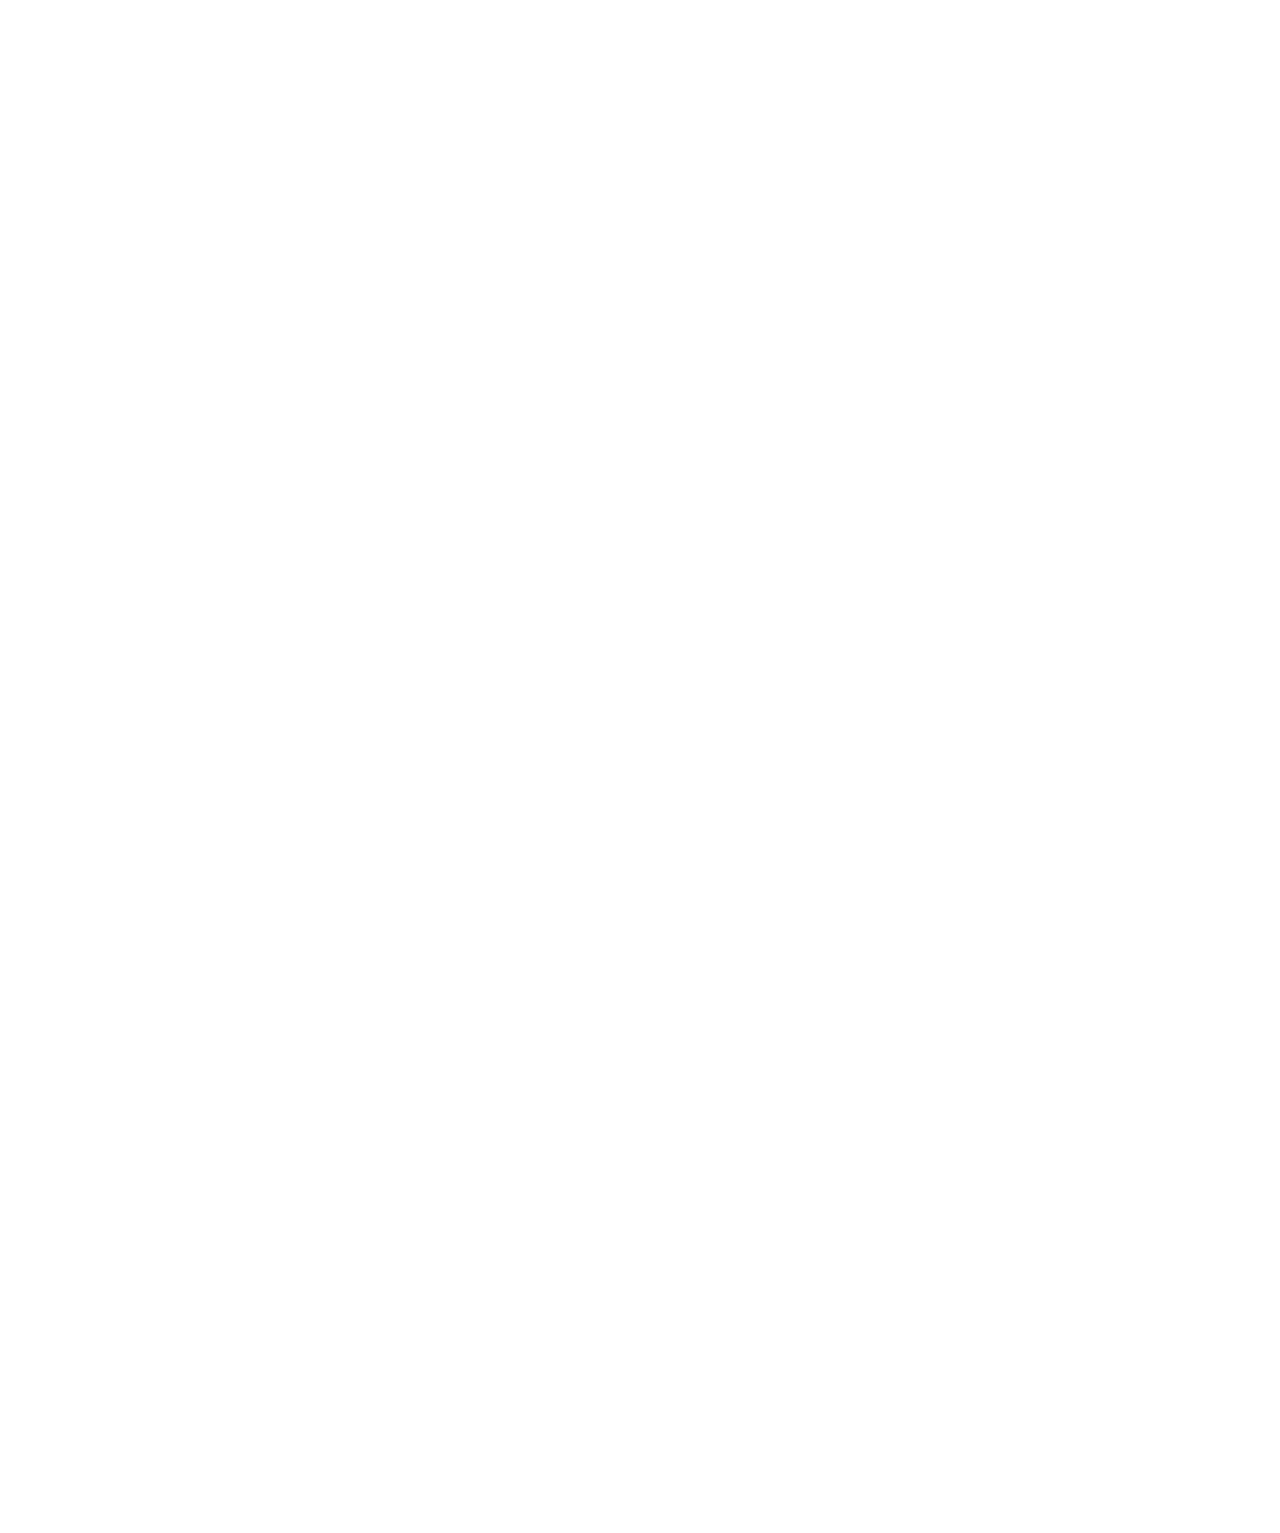
==== commit e72f8f2b: "WIP" ====
--- a/privacy-policy.html
+++ b/privacy-policy.html
@@ -131,170 +131,90 @@
                 style="margin-top: 100px"
             >
                 <div class="page__content" style="padding: 20px 0px">
-                    <h1>Privacy Policy</h1>
+                    <h1>
+                        Benefits and Advantages of Trading with Our Partner
+                        Broker
+                    </h1>
 
                     <h2>1. Introduction</h2>
                     <p>
-                        Welcome to our website. Protecting your personal data is
-                        important to us. This privacy policy informs you about
-                        the data we collect, how we use it, and the rights you
-                        have regarding your data. Using our website is generally
-                        possible without providing personal information. If
-                        personal data is collected on our pages, it is always
-                        done on a voluntary basis, as far as possible.
-                    </p>
-
-                    <h2>2. Responsible Party</h2>
-                    <p>
-                        The responsible party for data processing on this
-                        website is our company, based in South Africa. For any
-                        questions regarding data protection, feel free to
-                        contact us.
-                    </p>
-
-                    <h2>3. Collection and Processing of Personal Data</h2>
-                    <p>
-                        We collect and process personal data only to the extent
-                        necessary for providing a functional website and our
-                        services related to investing and trading tools.
-                        Personal data refers to any information that relates to
-                        an identified or identifiable natural person.
-                    </p>
-
-                    <h2>4. Data We Collect</h2>
-                    <p>
-                        <strong>a. Server Logfiles:</strong> When you access our
-                        website, information is automatically collected that
-                        your browser sends to us. These are:
-                    </p>
+                        Welcome to our platform. Partnering with the right
+                        broker is essential for achieving your investment goals.
+                        Our partner broker offers exceptional services tailored
+                        to meet the needs of both novice and experienced
+                        investors. Below, we outline the key benefits and
+                        advantages of trading with them.
+                    </p>
+
+                    <h2>2. Key Advantages</h2>
                     <ul>
-                        <li>IP address</li>
-                        <li>Date and time of access</li>
-                        <li>Name and URL of the retrieved file</li>
                         <li>
-                            Website from which the access occurs (referrer URL)
+                            <strong>Comprehensive Trading Tools:</strong> Access
+                            a wide range of cutting-edge tools designed to
+                            enhance your trading experience and help you make
+                            informed decisions.
                         </li>
                         <li>
-                            Browser used and, if applicable, the operating
-                            system of your computer, as well as the name of your
-                            access provider
+                            <strong>Competitive Spreads and Low Fees:</strong>
+                            Enjoy competitive spreads and transparent pricing,
+                            ensuring you get the most value from your trades.
+                        </li>
+                        <li>
+                            <strong>Educational Resources:</strong> Benefit from
+                            extensive educational materials, including
+                            tutorials, market insights, and expert analysis.
+                        </li>
+                        <li>
+                            <strong>Fast and Reliable Execution:</strong>
+                            Execute trades quickly and efficiently, ensuring you
+                            never miss market opportunities.
+                        </li>
+                        <li>
+                            <strong>Advanced Security Measures:</strong> Your
+                            investments and personal data are safeguarded with
+                            robust security protocols.
                         </li>
                     </ul>
 
-                    <p>
-                        <strong>b. Contact Form:</strong> When you contact us
-                        via the contact form, the information you provide,
-                        including your contact details, will be stored for the
-                        purpose of processing the request and for any follow-up
-                        questions related to trading and investing tools.
-                    </p>
-
-                    <p>
-                        <strong>c. Registration:</strong> When you register on
-                        our website, we collect the following data:
-                    </p>
-                    <ul>
-                        <li>Name</li>
-                        <li>Email address</li>
-                        <li>Password</li>
-                    </ul>
-
-                    <h2>5. Use of Your Data</h2>
-                    <p>We use the collected data for the following purposes:</p>
-                    <ul>
-                        <li>
-                            To provide, maintain, and improve our website and
-                            trading tools
-                        </li>
-                        <li>
-                            To process your requests and registrations related
-                            to investing and trading
-                        </li>
-                        <li>To fulfill our contractual obligations</li>
-                        <li>
-                            To analyze and improve the effectiveness of our
-                            website and tools
-                        </li>
-                    </ul>
-
-                    <h2>6. Sharing Your Data with Third Parties</h2>
-                    <p>
-                        Your personal data will only be shared with third
-                        parties if necessary for the fulfillment of the contract
-                        or if you have expressly consented. Any further sharing
-                        will only occur if we are legally obligated to do so.
-                    </p>
-
-                    <h2>7. Use of Google Ads</h2>
-                    <p>
-                        Our website uses Google Ads, a service for embedding
-                        advertisements. Google Ads uses cookies, which allow for
-                        the analysis of your usage of the website. The
-                        information generated by these cookies about your usage
-                        of this website is usually transferred to a Google
-                        server in the USA and stored there. Google uses this
-                        information to evaluate your use of the website, to
-                        compile reports on website activities for website
-                        operators, and to provide other services related to
-                        website and internet use.
-                    </p>
-
-                    <h2>8. Your Rights</h2>
-                    <p>You have the right to:</p>
-                    <ul>
-                        <li>Request information about your stored data</li>
-                        <li>
-                            Request the correction of incorrect personal data
-                        </li>
-                        <li>
-                            Request the deletion of your stored data, unless
-                            there is a legal obligation to retain it
-                        </li>
-                        <li>
-                            Request the restriction of the processing of your
-                            data
-                        </li>
-                        <li>Object to the processing of your data</li>
-                        <li>Request data portability</li>
-                    </ul>
-
-                    <h2>9. Duration of Data Storage</h2>
-                    <p>
-                        We store your personal data only for as long as
-                        necessary to fulfill the purposes for which it was
-                        collected or as legally required.
-                    </p>
-
-                    <h2>10. Security</h2>
-                    <p>
-                        We implement technical and organizational security
-                        measures to protect the data we manage against
-                        accidental or intentional manipulation, loss,
-                        destruction, or access by unauthorized persons. Our
-                        security measures are continuously improved based on
-                        technological developments.
-                    </p>
-
-                    <h2>11. Changes to the Privacy Policy</h2>
-                    <p>
-                        We reserve the right to change this privacy policy at
-                        any time with effect for the future. The latest version
-                        will always be available on our website.
-                    </p>
-
-                    <h2>12. Contact</h2>
-                    <p>
-                        If you have any questions about data protection, please
-                        contact us. We are happy to assist you.
-                    </p>
-
-                    <p>
-                        This privacy policy has been created to comply with
-                        legal requirements and to give you a transparent
-                        overview of how your data is processed on our website.
-                        We thank you for your trust and assure you that we
-                        handle your data with the utmost care and
-                        responsibility.
+                    <h2>3. Personalized Support</h2>
+                    <p>
+                        Our partner broker offers dedicated support through
+                        experienced professionals who are available to assist
+                        you with any queries or challenges you may encounter.
+                        Their commitment to customer satisfaction ensures you
+                        receive the guidance needed to achieve your investment
+                        objectives.
+                    </p>
+
+                    <h2>4. Accessibility</h2>
+                    <p>
+                        Trading with our partner broker is highly accessible.
+                        Whether you prefer desktop platforms or mobile trading
+                        apps, their solutions are user-friendly and designed for
+                        seamless integration into your daily routine.
+                    </p>
+
+                    <h2>5. Your Success, Their Mission</h2>
+                    <p>
+                        Our partner broker is committed to helping you succeed
+                        in your trading endeavors. Their focus on innovation,
+                        transparency, and customer-centricity sets them apart as
+                        a trusted ally in your investment journey.
+                    </p>
+
+                    <h2>6. Contact</h2>
+                    <p>
+                        For further details about the benefits of trading with
+                        our partner broker, please feel free to reach out to us.
+                        We are here to guide you and ensure your trading
+                        experience is a success.
+                    </p>
+
+                    <p>
+                        Thank you for considering our partner broker as your
+                        trusted investment partner. We are confident that their
+                        unparalleled services will exceed your expectations and
+                        help you achieve your financial goals.
                     </p>
                 </div>
             </article>
@@ -306,7 +226,7 @@
                 <div class="row">
                     <div class="col-sm-6 col-md-6 p-t-50">
                         <!-- - -->
-                        <h4 class="txt13 m-b-33">Contact Us</h4>
+                        <h4 class="txt13 m-b-33">Registered address</h4>
 
                         <ul class="m-b-70">
                             <li class="txt14 m-b-14">
@@ -331,11 +251,9 @@
                                     class="fa fa-envelope fs-13 dis-inline-block size19"
                                     aria-hidden="true"
                                 ></i>
-                                Wwth_synth@gmail.com
+                                wealth_synth@gmail.com
                             </li>
                         </ul>
-
-                        <!-- - -->
                     </div>
 
                     <div class="col-sm-6 col-md-6 p-t-50">
@@ -358,14 +276,36 @@
 
                     <div class="col-sm-6 col-md-6 p-t-50">
                         <!-- - -->
-                        <h4 class="txt13 m-b-32">Working Hours</h4>
-
-                        <ul>
-                            <li class="txt14">09:30 AM – 09:00 PM</li>
-
-                            <li class="txt14">Open Daily</li>
+                        <h4 class="txt13 m-b-33">Trading address</h4>
+
+                        <ul class="m-b-70">
+                            <li class="txt14 m-b-14">
+                                <i
+                                    class="fa fa-map-marker fs-16 dis-inline-block size19"
+                                    aria-hidden="true"
+                                ></i>
+                                The Colmore Building, 20 Colmore Circus
+                                Queensway, Birmingham B4 6AT, UK
+                            </li>
+
+                            <li class="txt14 m-b-14">
+                                <i
+                                    class="fa fa-phone fs-16 dis-inline-block size19"
+                                    aria-hidden="true"
+                                ></i>
+                                +441212320700
+                            </li>
+
+                            <li class="txt14 m-b-14">
+                                <i
+                                    class="fa fa-envelope fs-13 dis-inline-block size19"
+                                    aria-hidden="true"
+                                ></i>
+                                wealth_synth_trade@gmail.com
+                            </li>
                         </ul>
                     </div>
+
                     <div class="col-sm-6 col-md-6 p-t-50">
                         <!-- - -->
                         <h4 class="txt13 m-b-32">Disclaimer</h4>
